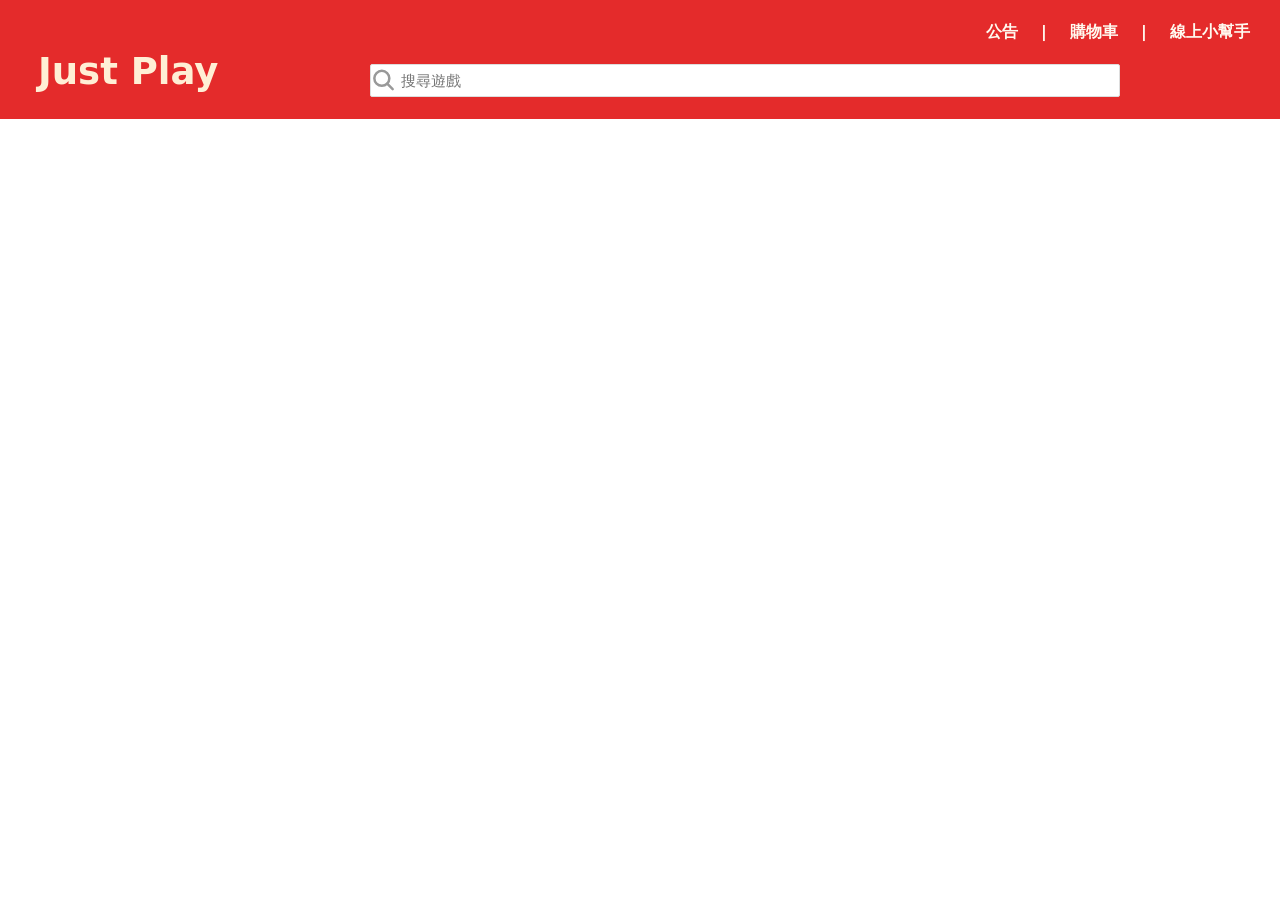
==== gameList.html @ af4088b4 "Add files via upload" ====
<!DOCTYPE html>
<html lang="en">
<head>
    <meta charset="UTF-8">
    <meta http-equiv="X-UA-Compatible" content="IE=edge">
    <meta name="viewport" content="width=device-width, initial-scale=1.0">
    <title>Just Play</title>
    <link href="https://cdn.jsdelivr.net/npm/bootstrap@5.2.0-beta1/dist/css/bootstrap.min.css" rel="stylesheet" integrity="sha384-0evHe/X+R7YkIZDRvuzKMRqM+OrBnVFBL6DOitfPri4tjfHxaWutUpFmBp4vmVor" crossorigin="anonymous">
    <script src="https://cdn.jsdelivr.net/npm/bootstrap@5.2.0-beta1/dist/js/bootstrap.bundle.min.js" integrity="sha384-pprn3073KE6tl6bjs2QrFaJGz5/SUsLqktiwsUTF55Jfv3qYSDhgCecCxMW52nD2" crossorigin="anonymous"></script>
    <!-- <link href="./css/bootstrap.min.css" rel="stylesheet">
    <script src="./js/bootstrap.bundle.min.js"></script> -->
    <script src="./js/jquery-3.6.0.min.js"></script>

    <style>
        *{
            margin: 0px;
        }
        .container{
            padding: 30px;
        }
        tr{
            width: 500px;
            height: 90px;
            background-color: blanchedalmond;
        }
        .card{
            width: 18%;
            margin: 5px;
            padding: 0%;
        }
        .card-text{
            font-weight: bold;
        }
        .card a{
            text-decoration: none;
            color: black;
        }
    </style>
</head>
<script>
    $().ready(function(){
        // Include navigation bar
        $(".navigation").load("./nav.html");

        const queryString = window.location.search;
        const urlParams = new URLSearchParams(queryString);
        const category = urlParams.get("category"); //Get url query category
        
        // Get game data
        $.getJSON("./game/data.json", function(data){
            var gameData;
            switch(category){
                case "Action":{
                    $("#catTitle").text("動作遊戲");
                    gameData = data.Action;
                    break;
                }
                case "Adventure":{
                    $("#catTitle").text("冒險遊戲");
                    gameData = data.Adventure;
                    break;
                }
                case "Fir_Per":{
                    $("#catTitle").text("第一人稱遊戲");
                    gameData = data.Fir_Per;
                    break;
                }
                case "Music":{
                    $("#catTitle").text("音樂遊戲");
                    gameData = data.Music;
                    break;
                }
                case "Racing":{
                    $("#catTitle").text("賽車遊戲");
                    gameData = data.Racing;
                    break;
                }
                case "Sports":{
                    $("#catTitle").text("運動遊戲");
                    gameData = data.Sports;
                    break;
                }
            }
            
            gameData.forEach(function(value, index){
                console.log(value, index);
                var newItem = '<div class="card col-lg-2">'+
                    '<a href="./introduce.html' + '?category=' + category + '&which=' + index +'">'+ 
                    '<img src="./game/img/'+ value.img + '"' + 'class="card-img-top" alt="...">'+
                    '<div class="card-body">'+
                        '<p class="card-text">' + value.name + '</p>'+
                    '</div></a>'+
                '</div>';

                $(".row").append(newItem);
            });
        });
        
        
        $(".row").append();
    });
</script>
<body>
    <div class="navigation"></div>
    <div class="container">
        <h4 id="catTitle"></h4>
        <div class="row"></div>
    </div>
</body>
</html>
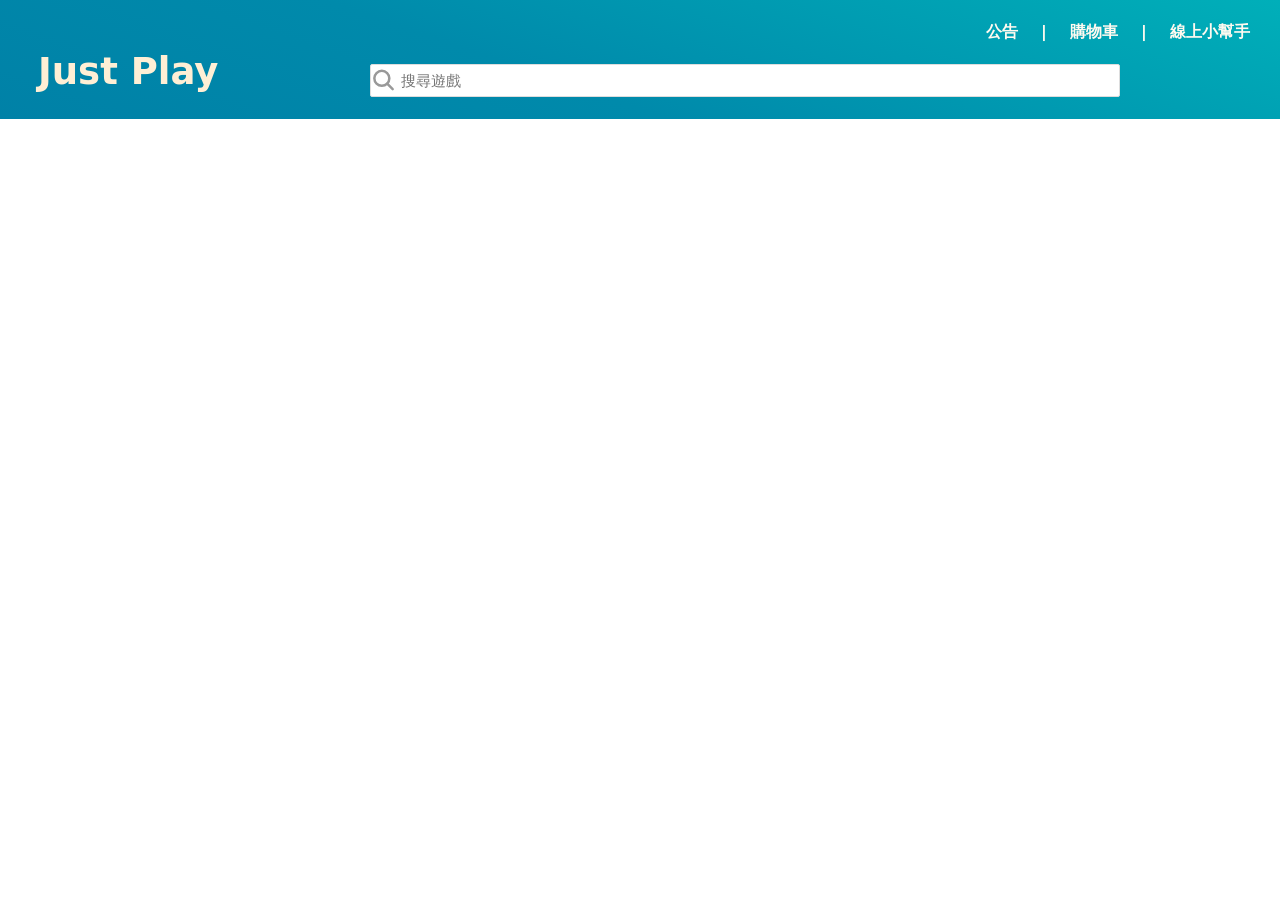
==== commit f70f06ae: "Update gameList.html: add mobile version" ====
--- a/gameList.html
+++ b/gameList.html
@@ -84,7 +84,7 @@
             
             gameData.forEach(function(value, index){
                 console.log(value, index);
-                var newItem = '<div class="card col-lg-2">'+
+                var newItem = '<div class="card col-lg-2 col-12">'+
                     '<a href="./introduce.html' + '?category=' + category + '&which=' + index +'">'+ 
                     '<img src="./game/img/'+ value.img + '"' + 'class="card-img-top" alt="...">'+
                     '<div class="card-body">'+
